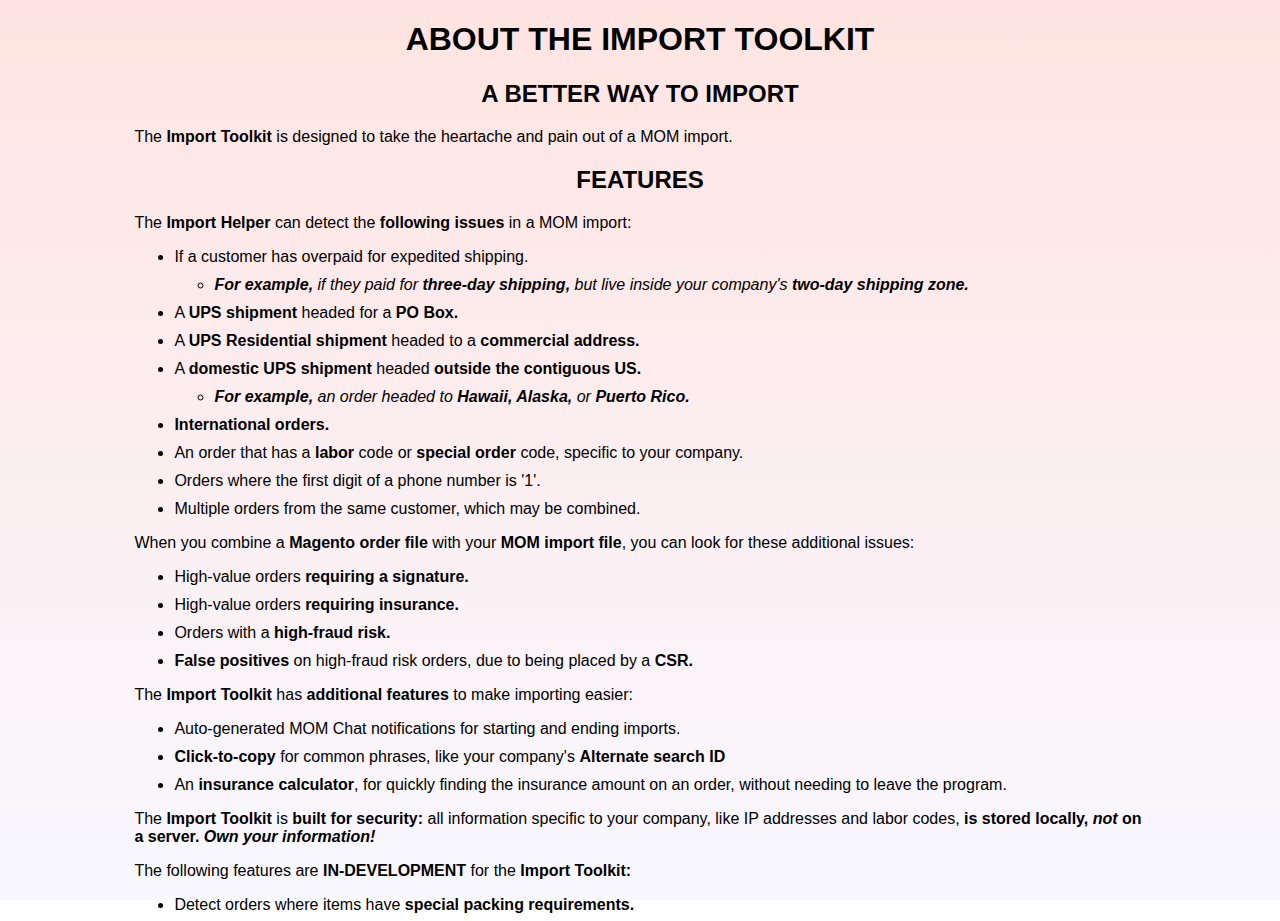
==== about.html @ 58151c5b "Added about page, and random messages when program is run" ====
<!DOCTYPE html>
<html lang="en">
<head>
    <meta charset="UTF-8">
    <meta name="viewport" content="width=device-width, initial-scale=1.0">
    <meta http-equiv="X-UA-Compatible" content="ie=edge">
    <title>ABOUT THE IMPORT TOOLKIT</title>
    <link rel="stylesheet" type="text/css" href="style.css" />
</head>
<body>

    <header>
		<h1>ABOUT THE IMPORT TOOLKIT</h1>
    </header>
    
    <main>
        <h2>A BETTER WAY TO IMPORT</h2>
        <p>The <strong>Import Toolkit</strong> is designed to take the heartache and pain out of a MOM import.</p>

        <h2>FEATURES</h2>
        <p>The <strong>Import Helper</strong> can detect the <b>following issues</b> in a MOM import:</p>
        <ul>
            <li>If a customer has overpaid for expedited shipping.</li>
            <ul>
                <li><i><b>For example,</b> if they paid for <b>three-day shipping,</b> but live inside your company's <b>two-day shipping zone.</b></i></li>
            </ul>
            <li>A <b>UPS shipment</b> headed for a <b>PO Box.</b></li>
            <li>A <b>UPS Residential shipment</b> headed to a <b>commercial address.</b></li>
            <li>A <b>domestic UPS shipment</b> headed <b>outside the contiguous US.</b></li>
            <ul>
                <li><i><b>For example,</b> an order headed to <b>Hawaii, Alaska,</b> or <b>Puerto Rico.</b></i></li>
            </ul>
            <li><b>International orders.</b></li>
            <li>An order that has a <b>labor</b> code or <b>special order</b> code, specific to your company.</li>
            <li>Orders where the first digit of a phone number is '1'.</li>
            <li>Multiple orders from the same customer, which may be combined.</li>
        </ul>
        <p>When you combine a <b>Magento order file</b> with your <b>MOM import file</b>, you can look for these additional issues:</p>
        <ul>
            <li>High-value orders <b>requiring a signature.</b></li>
            <li>High-value orders <b>requiring insurance.</b></li>
            <li>Orders with a <b>high-fraud risk.</b></li>
            <li><b>False positives</b> on high-fraud risk orders, due to being placed by a <b>CSR.</b></li>
        </ul>
        <p>The <strong>Import Toolkit</strong> has <b>additional features</b> to make importing easier:</p>
        <ul>
            <li>Auto-generated MOM Chat notifications for starting and ending imports.</li>
            <li><b>Click-to-copy</b> for common phrases, like your company's <b>Alternate search ID</b></li>
            <li>An <b>insurance calculator</b>, for quickly finding the insurance amount on an order, without needing to leave the program.</li>
        </ul>
        <p>The <strong>Import Toolkit</strong> is <b>built for security:</b> all information specific to your company, like IP addresses 
            and labor codes, <strong> is stored locally, <i>not</i> on a server. <em>Own your information!</em></strong> </p>
        <p>The following features are <b>IN-DEVELOPMENT</b> for the <strong>Import Toolkit:</strong></p>
        <ul>
            <li>Detect orders where items have <b>special packing requirements.</b></li>
        </ul>
    </main>
    
</body>
</html>
---- style.css ----
html {
    height: 100%;
    scroll-behavior: smooth;
}

body {
    background-image: linear-gradient(mistyrose, ghostwhite);
    height: 100%;
    background-repeat: no-repeat;
    background-attachment: fixed;
    font-family: 'Lucida Sans', 'Lucida Sans Regular', 'Lucida Grande', 'Lucida Sans Unicode', Geneva, Verdana, sans-serif;
}

header {
    text-align: center;
}

table {
    margin-top: 10%;
    border-collapse: separate;
    border-spacing: 0;
    margin-bottom: 5%;
}

th, td {
    padding: 15px;
}

td:not(:last-child) {
    border-right: 1px solid black;
}

tr.alert td {
    border-top: 5px solid red;
    border-bottom: 5px solid red;
}

tr.greenAlert td {
    border-top: 5px solid green;
    border-bottom: 5px solid green;
}

tr:not(.alert):not(.greenAlert):not(.purpleAlert) td {
    border-bottom: 1px solid black;
}

tr.alert td:first-child {
    border-left: 5px solid red;
}

tr.greenAlert td:first-child {
    border-left: 5px solid green;
}

tr.purpleAlert td {
    border-top: 5px solid purple;
    border-bottom: 5px solid purple;
}

tr.purpleAlert td:first-child {
    border-left: 5px solid purple;
}

/* tr:not(.alert):not(.greenAlert) td:first-child {
    border-left: 1px solid black;
} */

tr.alert td:last-child {
    border-right: 5px solid red;
}

tr.greenAlert td:last-child {
    border-right: 5px solid green;
}

tr.purpleAlert td:last-child {
    border-right: 5px solid purple;
}

/* tr:not(.alert):not(.greenAlert) td:last-child {
    border-right: 1px solid black;
} */

div.standby {
    width: 0px;
    height: 0px;
    visibility: collapse;
}

div.active {
    width: 100%;
    height: auto;
    visibility: visible;
}

input.black {
    background-color: black;
    color: white;
}

input.white {
    background-color: white;
    color: black;
}

span.blackText {
    color: black;
}

span.whiteText {
    color: rgba(255,255,255,0);
}

input.momInput {
    display: block;
    margin-left: auto;
    margin-right: auto;
}

button.momMessageButton {
    text-align: center;
}

button.setupScreenButton {
    margin: 20px;
}

div#messagesDiv {
    background-color: mistyrose;
    border-bottom: outset;
    border-top: 0;
    border-right: 0;
    position: fixed;
    top: 0;
    left: 0;
    height: 22.5%;
    width: 100%;
    display: flex;
    flex-direction: column;
    flex-wrap: nowrap;
    justify-content: flex-start;
    align-items: center;
}

h3#alternateIDHeader {
    text-align: center;
}

div#messagesDivRowContainer {
    width: 100%;
    display: flex;
    flex-direction: row;
    flex-wrap: nowrap;
    justify-content: space-evenly;
    align-items: center;
}

h4#calculatorDivHeading {
    text-align: center;
}

button#insuranceCalcButton, span#copiedMessageForInsuranceCalc {
    margin-left: 5px;
}

div#momMessageContainerDiv {
    display: flex;
    flex-direction: column;
    justify-content: center;
    align-items: center;
}

div#momMessageStartDiv {
    order: 1;
    margin-bottom: 10px;
}

div#momMessageEndDiv {
    order: 2;
}

div#mipDiv h3 {
    text-align: center;
}

div#mipDiv input {
    display: block;
}

input#mip1 {
    margin-bottom: 5px;
}

footer {
    position: fixed;
    width: 100%;
    bottom: 5px;
    left: 5px;
    padding-top: 5px;
    padding-left: 5px;
    border-top: outset;
    background-color: ghostwhite;
    box-shadow: 0 50vh 0 50vh #fff;
}

fieldset {
    padding: 25px;
    border-radius: 10px;
}

fieldset.active {
    visibility: visible;
    height: auto;
}

fieldset.standby {
    visibility: hidden;
    height: 0px;
}

button#specificValuesFieldsetToggle {
    display: block;
    font-size: large;
    border-radius: 5px;
    margin: 15px; 
}

button#saveValuesButton {
    display: block;
}

main {
    width: 80%;
    display: block;
    margin-left: auto;
    margin-right: auto;
}

main h2 {
    text-align: center;
}

main li {
    margin-bottom: 10px;
}
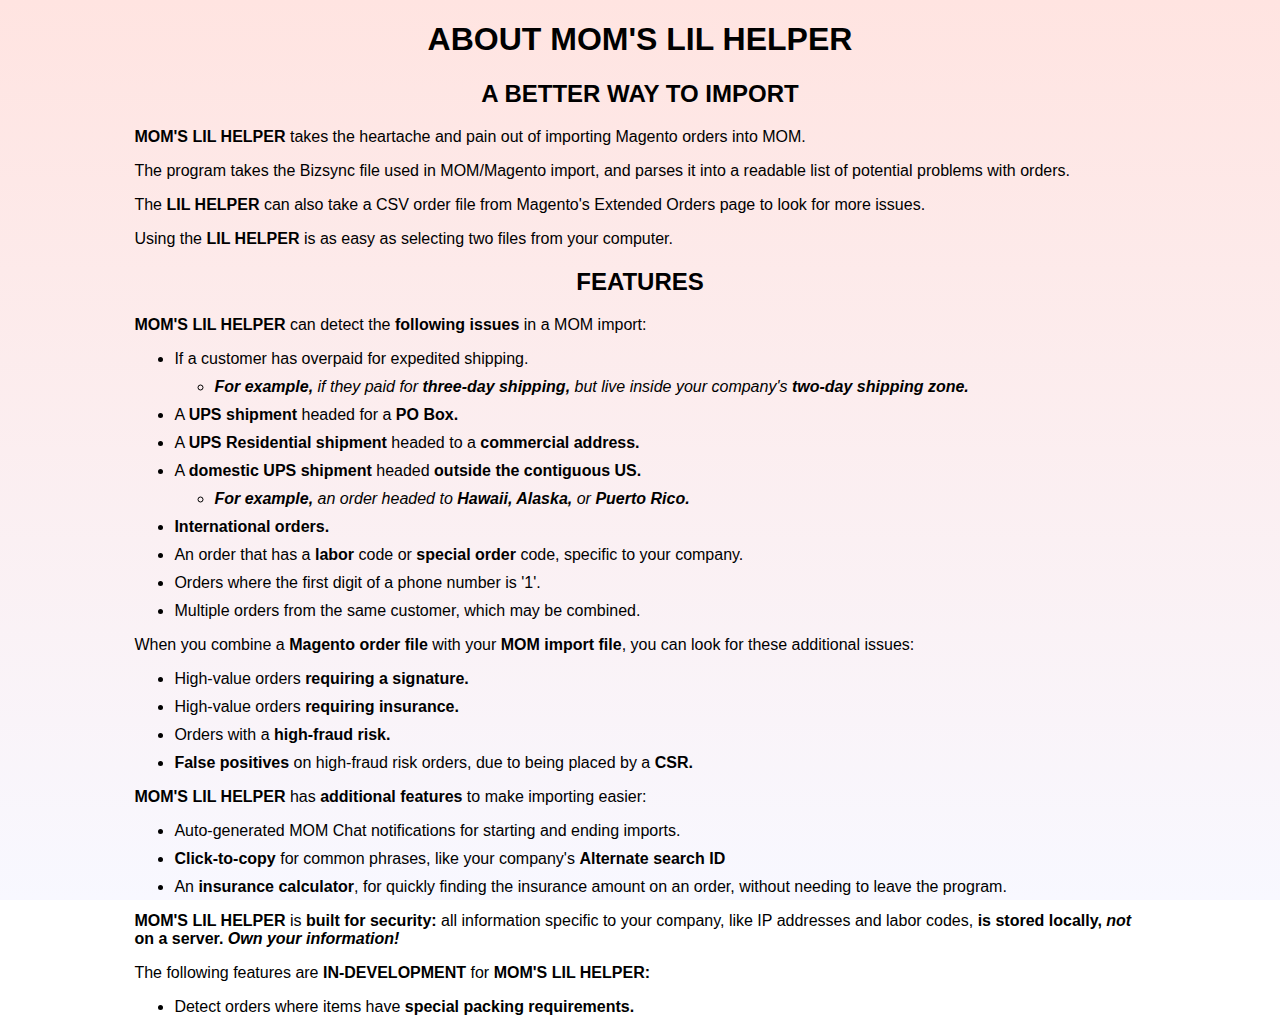
==== commit 3d827984: "Added terminate program function" ====
--- a/about.html
+++ b/about.html
@@ -4,21 +4,25 @@
     <meta charset="UTF-8">
     <meta name="viewport" content="width=device-width, initial-scale=1.0">
     <meta http-equiv="X-UA-Compatible" content="ie=edge">
-    <title>ABOUT THE IMPORT TOOLKIT</title>
+    <title>ABOUT MOM'S LIL HELPER</title>
     <link rel="stylesheet" type="text/css" href="style.css" />
 </head>
 <body>
 
     <header>
-		<h1>ABOUT THE IMPORT TOOLKIT</h1>
+		<h1>ABOUT MOM'S LIL HELPER</h1>
     </header>
     
     <main>
         <h2>A BETTER WAY TO IMPORT</h2>
-        <p>The <strong>Import Toolkit</strong> is designed to take the heartache and pain out of a MOM import.</p>
+        <p><strong>MOM'S LIL HELPER</strong> takes the heartache and pain out of importing Magento orders into MOM.</p>
+        <p>The program takes the Bizsync file used in MOM/Magento import, and parses it into a readable list of potential problems with orders.</p>
+        <p>The <strong>LIL HELPER</strong> can also take a CSV order file from Magento's Extended Orders page to look for more issues.</p>
+        <p>Using the <strong>LIL HELPER</strong> is as easy as selecting two files from your computer.</p>
+        <p></p>
 
         <h2>FEATURES</h2>
-        <p>The <strong>Import Helper</strong> can detect the <b>following issues</b> in a MOM import:</p>
+        <p><strong>MOM'S LIL HELPER</strong> can detect the <b>following issues</b> in a MOM import:</p>
         <ul>
             <li>If a customer has overpaid for expedited shipping.</li>
             <ul>
@@ -42,15 +46,15 @@
             <li>Orders with a <b>high-fraud risk.</b></li>
             <li><b>False positives</b> on high-fraud risk orders, due to being placed by a <b>CSR.</b></li>
         </ul>
-        <p>The <strong>Import Toolkit</strong> has <b>additional features</b> to make importing easier:</p>
+        <p><strong>MOM'S LIL HELPER</strong> has <b>additional features</b> to make importing easier:</p>
         <ul>
             <li>Auto-generated MOM Chat notifications for starting and ending imports.</li>
             <li><b>Click-to-copy</b> for common phrases, like your company's <b>Alternate search ID</b></li>
             <li>An <b>insurance calculator</b>, for quickly finding the insurance amount on an order, without needing to leave the program.</li>
         </ul>
-        <p>The <strong>Import Toolkit</strong> is <b>built for security:</b> all information specific to your company, like IP addresses 
+        <p><strong>MOM'S LIL HELPER</strong> is <b>built for security:</b> all information specific to your company, like IP addresses 
             and labor codes, <strong> is stored locally, <i>not</i> on a server. <em>Own your information!</em></strong> </p>
-        <p>The following features are <b>IN-DEVELOPMENT</b> for the <strong>Import Toolkit:</strong></p>
+        <p>The following features are <b>IN-DEVELOPMENT</b> for <strong>MOM'S LIL HELPER:</strong></p>
         <ul>
             <li>Detect orders where items have <b>special packing requirements.</b></li>
         </ul>
--- a/style.css
+++ b/style.css
@@ -22,8 +22,23 @@
     margin-bottom: 5%;
 }
 
+input.standby, button.standby, fieldset.standby {
+    visibility: collapse;
+    height: 0px;
+}
+
+input.active, button.active, fieldset.active {
+    visibility: visible;
+    height: auto;
+}
+
 th, td {
     padding: 15px;
+}
+
+input.stringInput {
+    display: block;
+    margin-top: 10px;
 }
 
 td:not(:last-child) {
@@ -213,12 +228,28 @@
     height: auto;
 }
 
+div#loadAndExportContainer {
+    width: 100%;
+    display: flex;
+    flex-direction: row;
+    flex-wrap: nowrap;
+    justify-content: space-evenly;
+    align-items: center;
+}
+
 fieldset.standby {
     visibility: hidden;
     height: 0px;
 }
 
 button#specificValuesFieldsetToggle {
+    position: fixed;
+    top: 0;
+    right: 0;
+    padding: 5px;
+}
+
+button.largeButton {
     display: block;
     font-size: large;
     border-radius: 5px;
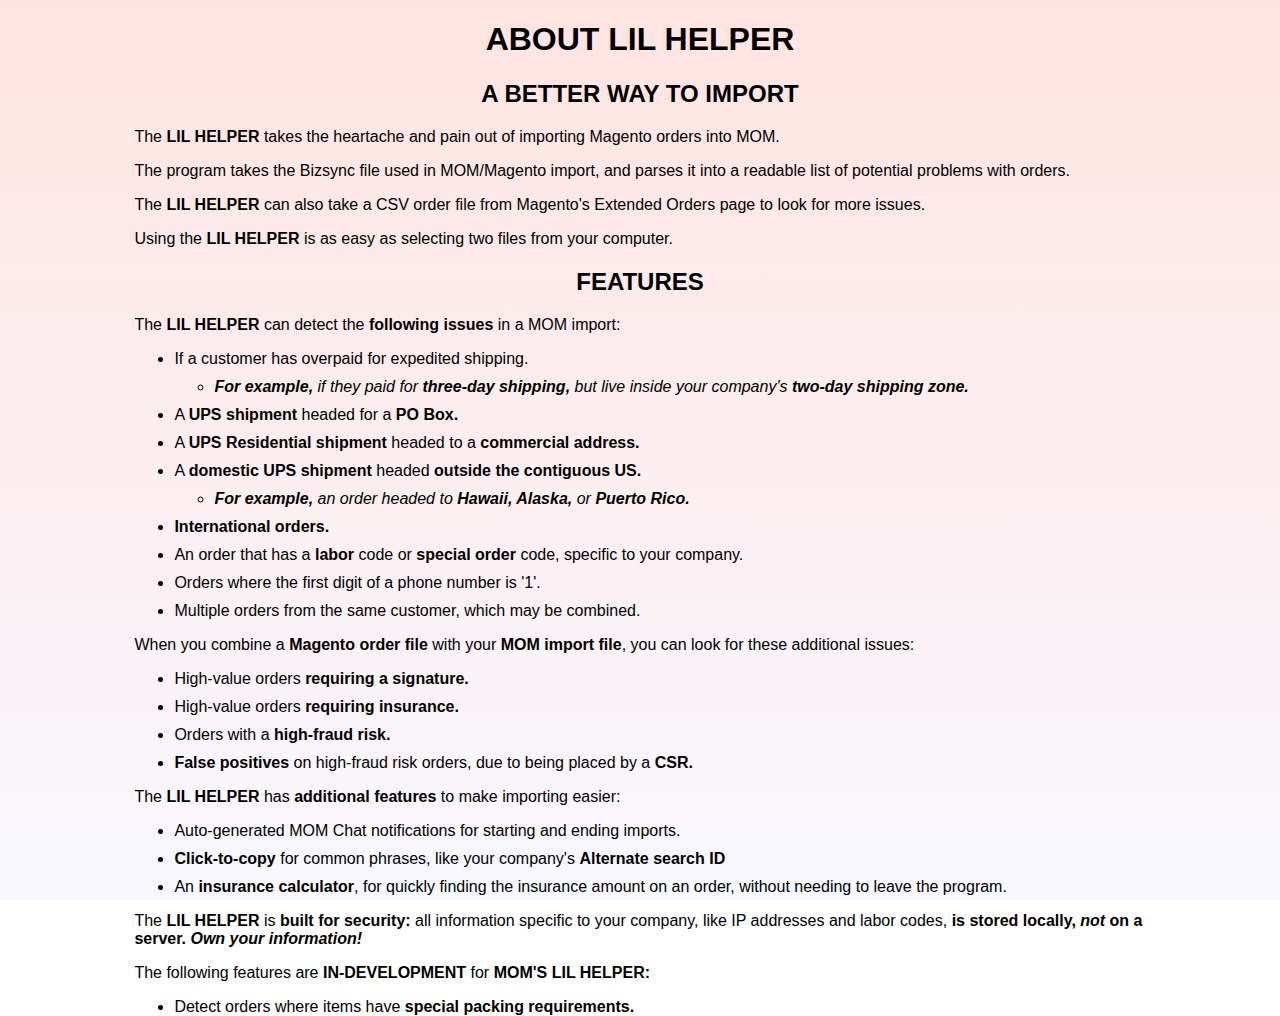
==== commit 5b5e789e: "Streamlined user experience, added to documentation" ====
--- a/about.html
+++ b/about.html
@@ -4,25 +4,25 @@
     <meta charset="UTF-8">
     <meta name="viewport" content="width=device-width, initial-scale=1.0">
     <meta http-equiv="X-UA-Compatible" content="ie=edge">
-    <title>ABOUT MOM'S LIL HELPER</title>
+    <title>ABOUT LIL HELPER</title>
     <link rel="stylesheet" type="text/css" href="style.css" />
 </head>
 <body>
 
     <header>
-		<h1>ABOUT MOM'S LIL HELPER</h1>
+		<h1>ABOUT LIL HELPER</h1>
     </header>
     
     <main>
         <h2>A BETTER WAY TO IMPORT</h2>
-        <p><strong>MOM'S LIL HELPER</strong> takes the heartache and pain out of importing Magento orders into MOM.</p>
+        <p>The <strong>LIL HELPER</strong> takes the heartache and pain out of importing Magento orders into MOM.</p>
         <p>The program takes the Bizsync file used in MOM/Magento import, and parses it into a readable list of potential problems with orders.</p>
         <p>The <strong>LIL HELPER</strong> can also take a CSV order file from Magento's Extended Orders page to look for more issues.</p>
         <p>Using the <strong>LIL HELPER</strong> is as easy as selecting two files from your computer.</p>
         <p></p>
 
         <h2>FEATURES</h2>
-        <p><strong>MOM'S LIL HELPER</strong> can detect the <b>following issues</b> in a MOM import:</p>
+        <p>The <strong>LIL HELPER</strong> can detect the <b>following issues</b> in a MOM import:</p>
         <ul>
             <li>If a customer has overpaid for expedited shipping.</li>
             <ul>
@@ -46,13 +46,13 @@
             <li>Orders with a <b>high-fraud risk.</b></li>
             <li><b>False positives</b> on high-fraud risk orders, due to being placed by a <b>CSR.</b></li>
         </ul>
-        <p><strong>MOM'S LIL HELPER</strong> has <b>additional features</b> to make importing easier:</p>
+        <p>The <strong>LIL HELPER</strong> has <b>additional features</b> to make importing easier:</p>
         <ul>
             <li>Auto-generated MOM Chat notifications for starting and ending imports.</li>
             <li><b>Click-to-copy</b> for common phrases, like your company's <b>Alternate search ID</b></li>
             <li>An <b>insurance calculator</b>, for quickly finding the insurance amount on an order, without needing to leave the program.</li>
         </ul>
-        <p><strong>MOM'S LIL HELPER</strong> is <b>built for security:</b> all information specific to your company, like IP addresses 
+        <p>The <strong>LIL HELPER</strong> is <b>built for security:</b> all information specific to your company, like IP addresses 
             and labor codes, <strong> is stored locally, <i>not</i> on a server. <em>Own your information!</em></strong> </p>
         <p>The following features are <b>IN-DEVELOPMENT</b> for <strong>MOM'S LIL HELPER:</strong></p>
         <ul>
